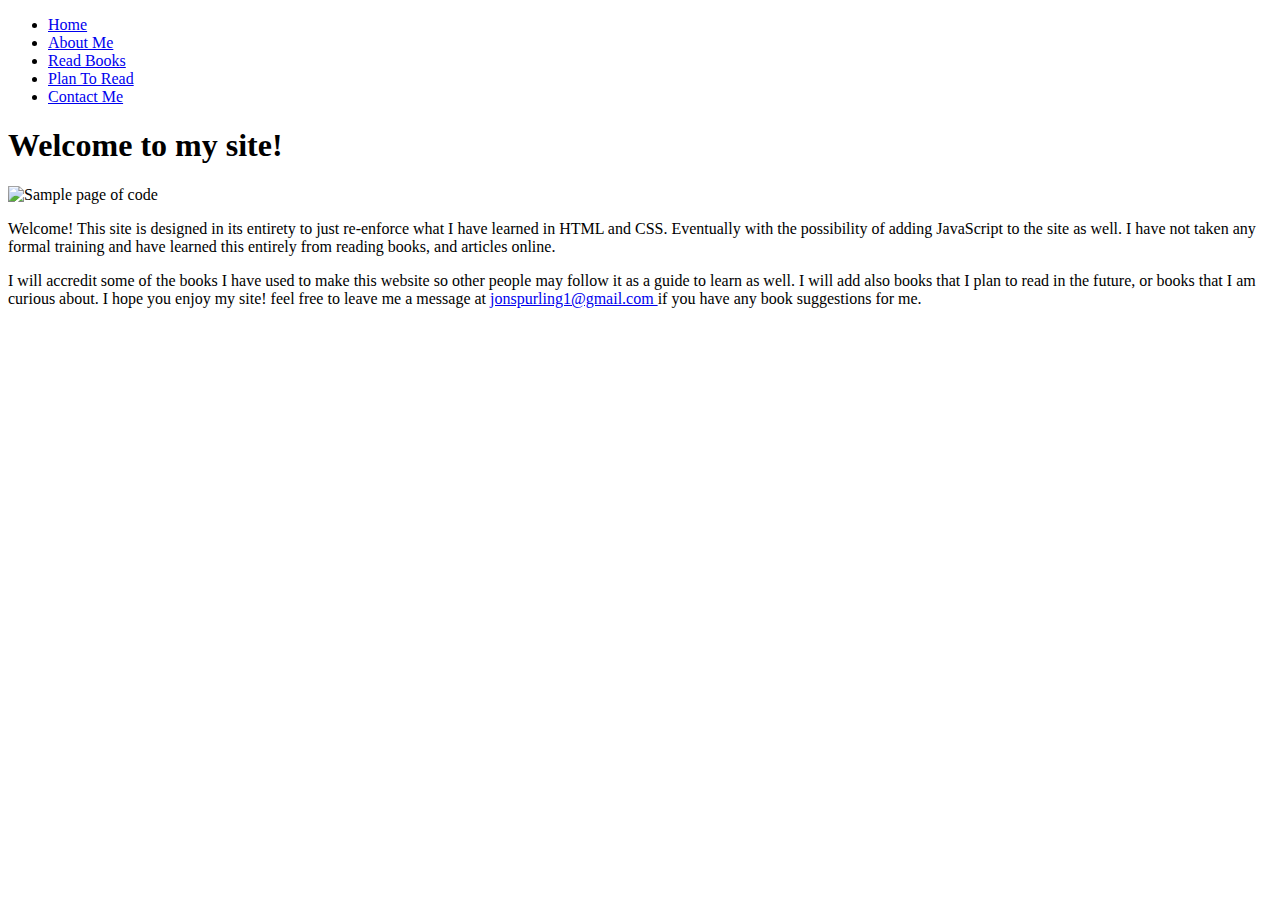
==== index.html @ 5d34a749 "Add files via upload" ====
<!DOCTYPE html>
<html >
<head>
  <title>Welcome!</title>
<!--External Stylesheet -->
  <link href="styles/style1.css" type="text/css" rel="stylesheet" />
<!--End External Stylesheet -->
<!--Meta Data -->
  <meta name="description"
    content="About me and who this site is for" />
  <meta name="robots"
    content="nofollow" />
  <meta http-equiv="author"
    content="Jon Spurling" />
<!--End of Meta Data -->
</head>

<body>
<div id="page">
<!--Header Start -->
  <div id="header">
<ul id="navigation">
  <li>  <a href="index.html" class="on">Home</a></li>
  <li>  <a href="aboutme.html">About Me</a></li>
  <li>  <a href="books.html" class="nav">Read Books</a></li>
  <li><a href="plantoread.html"class="nav">Plan To Read</a></li>
  <li> <a href="contact.html" class="nav">Contact Me</a></li>
</ul>
<h1>Welcome to my site!</h1>
  </div>
<!--Header End-->


<!--Content Start -->
  <div id="content">
    <img class="main" src="images/programming.jpg" alt="Sample page of code" title="Welcome to my site!" />
    <p id="main_article">Welcome! This site is designed in its entirety to just re-enforce what I have learned in HTML and CSS. Eventually with the possibility of adding JavaScript to the site as well. I have not taken any formal training and have learned this entirely from reading books, and articles online.
</p>
      <p id="main_article">I will accredit some of the books I have used to make this website so other people may follow it as a guide to learn as well. I will add also books that I plan to read in the future, or books that I am curious about. I hope you enjoy my site!  feel free to leave me a message at <a href="mailto:jonspurling1@gmail.com">jonspurling1@gmail.com </a> if you have any book suggestions for me.</p>
  <br />
</div>


<div id="footer">

</div>
</div>
</body>
</html>
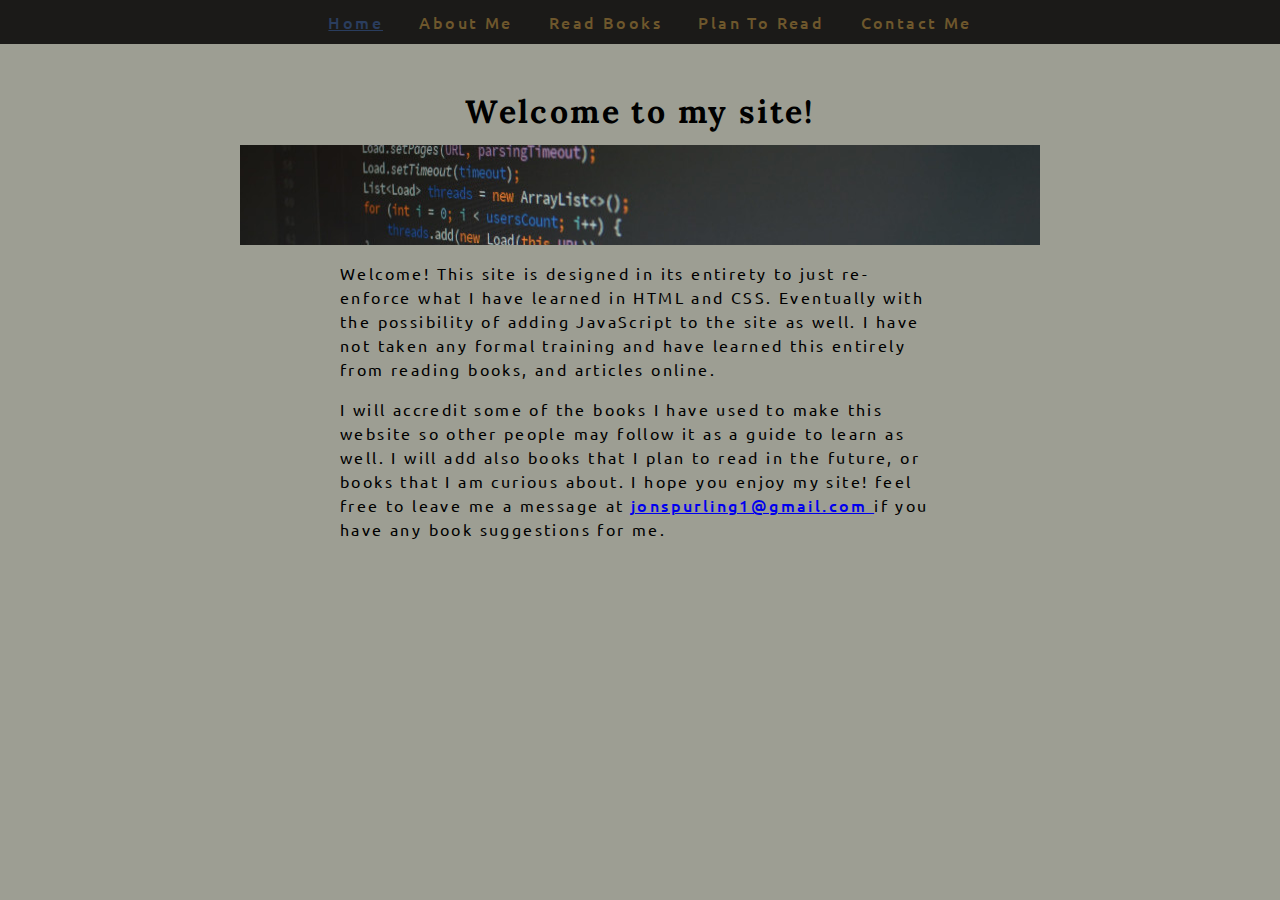
==== commit bbd3876b: "I have fixed the color on the navbar as well as made it fixed." ====
--- a/index.html
+++ b/index.html
@@ -21,22 +21,23 @@
   <div id="header">
 <ul id="navigation">
   <li>  <a href="index.html" class="on">Home</a></li>
-  <li>  <a href="aboutme.html">About Me</a></li>
+  <li>  <a href="aboutme.html" class="nav">About Me</a></li>
   <li>  <a href="books.html" class="nav">Read Books</a></li>
   <li><a href="plantoread.html"class="nav">Plan To Read</a></li>
   <li> <a href="contact.html" class="nav">Contact Me</a></li>
 </ul>
-<h1>Welcome to my site!</h1>
+<h1 class="header">Welcome to my site!</h1>
   </div>
+</div>
 <!--Header End-->
 
 
 <!--Content Start -->
   <div id="content">
     <img class="main" src="images/programming.jpg" alt="Sample page of code" title="Welcome to my site!" />
-    <p id="main_article">Welcome! This site is designed in its entirety to just re-enforce what I have learned in HTML and CSS. Eventually with the possibility of adding JavaScript to the site as well. I have not taken any formal training and have learned this entirely from reading books, and articles online.
+    <p class="main_article">Welcome! This site is designed in its entirety to just re-enforce what I have learned in HTML and CSS. Eventually with the possibility of adding JavaScript to the site as well. I have not taken any formal training and have learned this entirely from reading books, and articles online.
 </p>
-      <p id="main_article">I will accredit some of the books I have used to make this website so other people may follow it as a guide to learn as well. I will add also books that I plan to read in the future, or books that I am curious about. I hope you enjoy my site!  feel free to leave me a message at <a href="mailto:jonspurling1@gmail.com">jonspurling1@gmail.com </a> if you have any book suggestions for me.</p>
+      <p class="main_article">I will accredit some of the books I have used to make this website so other people may follow it as a guide to learn as well. I will add also books that I plan to read in the future, or books that I am curious about. I hope you enjoy my site!  feel free to leave me a message at <a href="mailto:jonspurling1@gmail.com">jonspurling1@gmail.com </a> if you have any book suggestions for me.</p>
   <br />
 </div>
 
--- a/styles/style1.css
+++ b/styles/style1.css
@@ -0,0 +1,93 @@
+@import url('https://fonts.googleapis.com/css2?family=Lora:wght@700&family=Ubuntu:wght@400;500&display=swap');
+
+body {
+  background-color: white;
+  font-size: 16px;
+  font-family: 'Ubuntu', sans-serif;
+  letter-spacing: 0.15em;
+  line-height: 1.5em;
+  background-color: #9d9e93;
+}
+
+h1.header {
+  font-family: 'Lora', serif;
+  color: #000000;
+  margin-top: 100px;
+}
+
+a {
+  font-weight: 500;
+}
+a.on {
+  color: #2A3D5E;
+}
+a.nav:link, a.nav:visited {
+  color: #6e572c;
+  text-decoration: none;
+}
+a.nav:hover {
+  color: red;
+  text-decoration: underline;
+}
+
+}
+
+ul {
+  width: 800px;
+  padding: 20px;
+  margin: 0px auto 0px auto;
+  border-top: 1px solid #000;
+  border-bottom: 1px solid #000;
+}
+li {
+  display: inline;
+  margin: 0px 15px;
+}
+img.main {
+
+  display:block;
+  margin: 0 auto;
+  width: 800px;
+  height: 100px;
+}
+img.me {
+  padding-bottom: 10px;
+  padding-right: 10px;
+}
+
+.aboutme {
+  width: 800px;
+  display: inline;
+}
+.main_article {
+  width: 600px;
+  margin-left: auto;
+  margin-right: auto;
+}
+#header {
+  text-align: center;
+
+}
+#page {
+
+  max-width: 1000px;
+  min-width: 360px;
+  margin-left: auto;
+  margin-right: auto;
+}
+#iframe {
+  max-width: 600px;
+  margin-top: 20px;
+  margin-right: auto;
+  margin-left: auto;
+}
+#navigation {
+  position: fixed;
+  top: 0px;
+  left: 0px;
+  margin: 0px;
+  padding: 10px;
+  width: 100%;
+  background-color: #1B1A18 ;
+}
+
